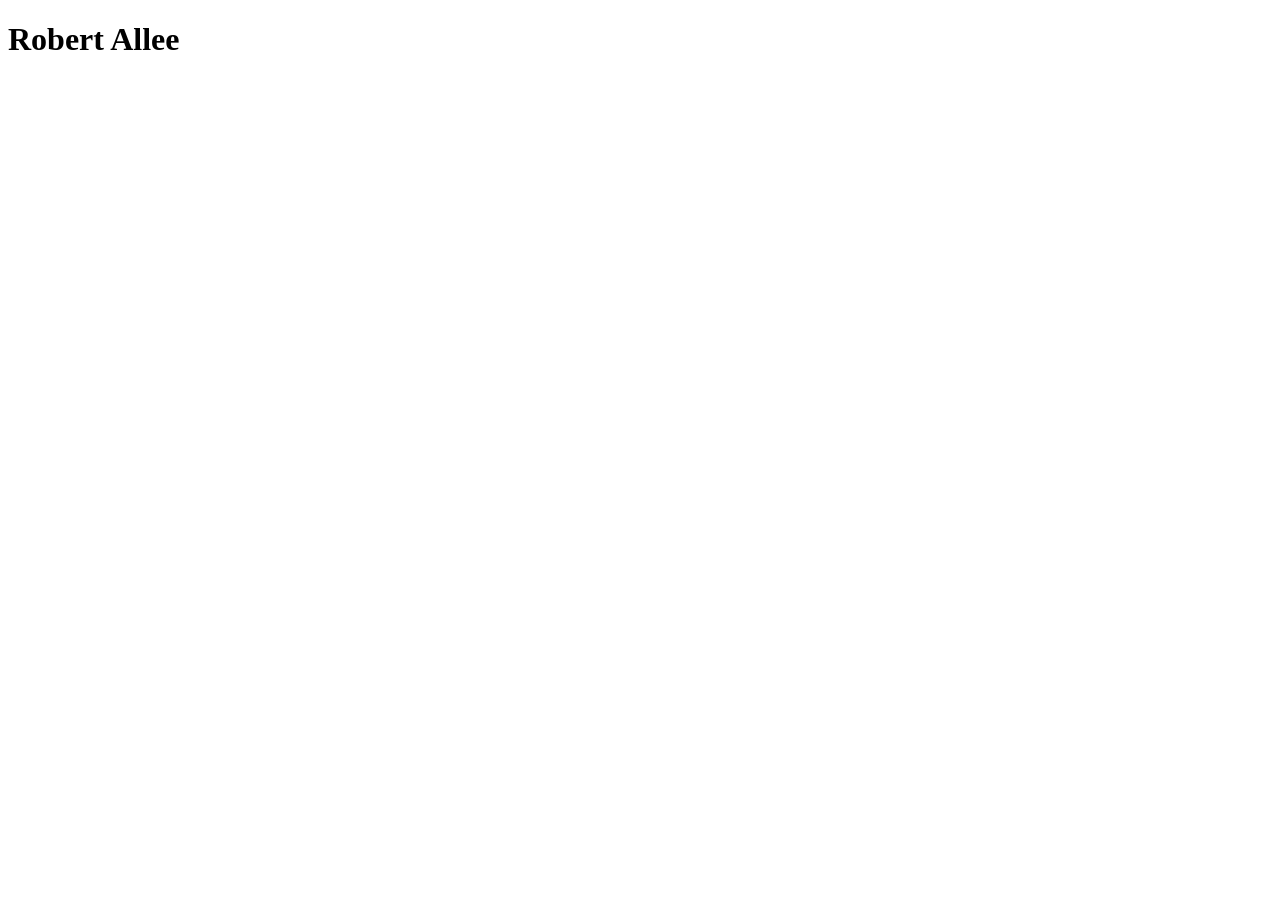
==== index.html @ 0c8be862 "Create index.html" ====
<!DOCTYPE html>

<!--
Name: Robert Allee
Date: August 28, 2026
Purpose: This file is for my COSC1350 webpage assignment. 
-->


<html>
<head>
  <title> My Webpage</title>
</head>

<body>
  <h1>Robert Allee</h1>
</body>

</html>
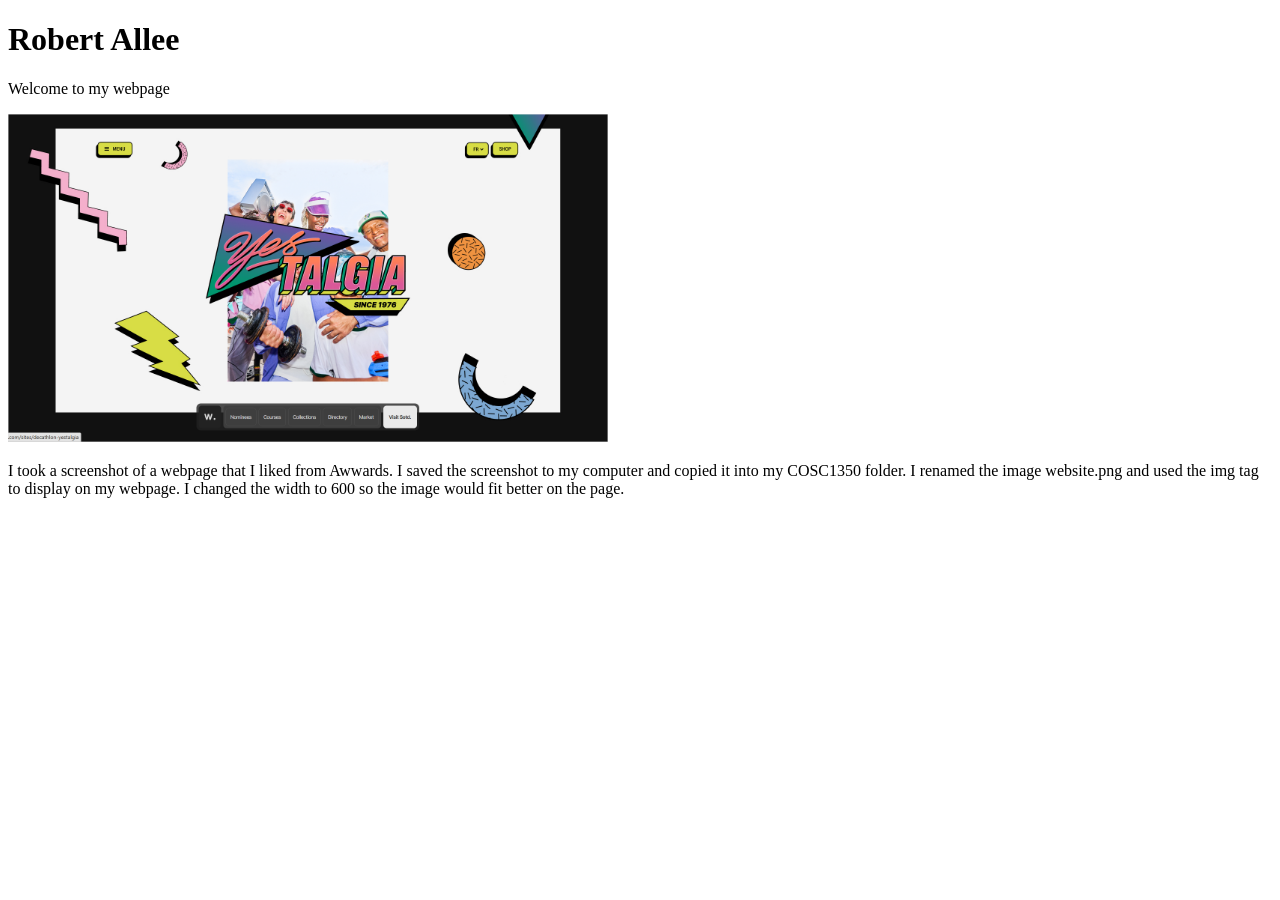
==== commit 17174f32: "Complete Module 2 HTML assignment" ====
--- a/index.html
+++ b/index.html
@@ -14,6 +14,10 @@
 
 <body>
   <h1>Robert Allee</h1>
+<p>Welcome to my webpage</p>
+<img src="website.png" alt="Screenshot of a website" width="600">
+<p>I took a screenshot of a webpage that I liked from Awwards. I saved the screenshot to my computer and copied it into my COSC1350 folder. I renamed the image website.png and used the img tag to display on my webpage.
+   I changed the width to 600 so the image would fit better on the page.</p>
 </body>
 
 </html>
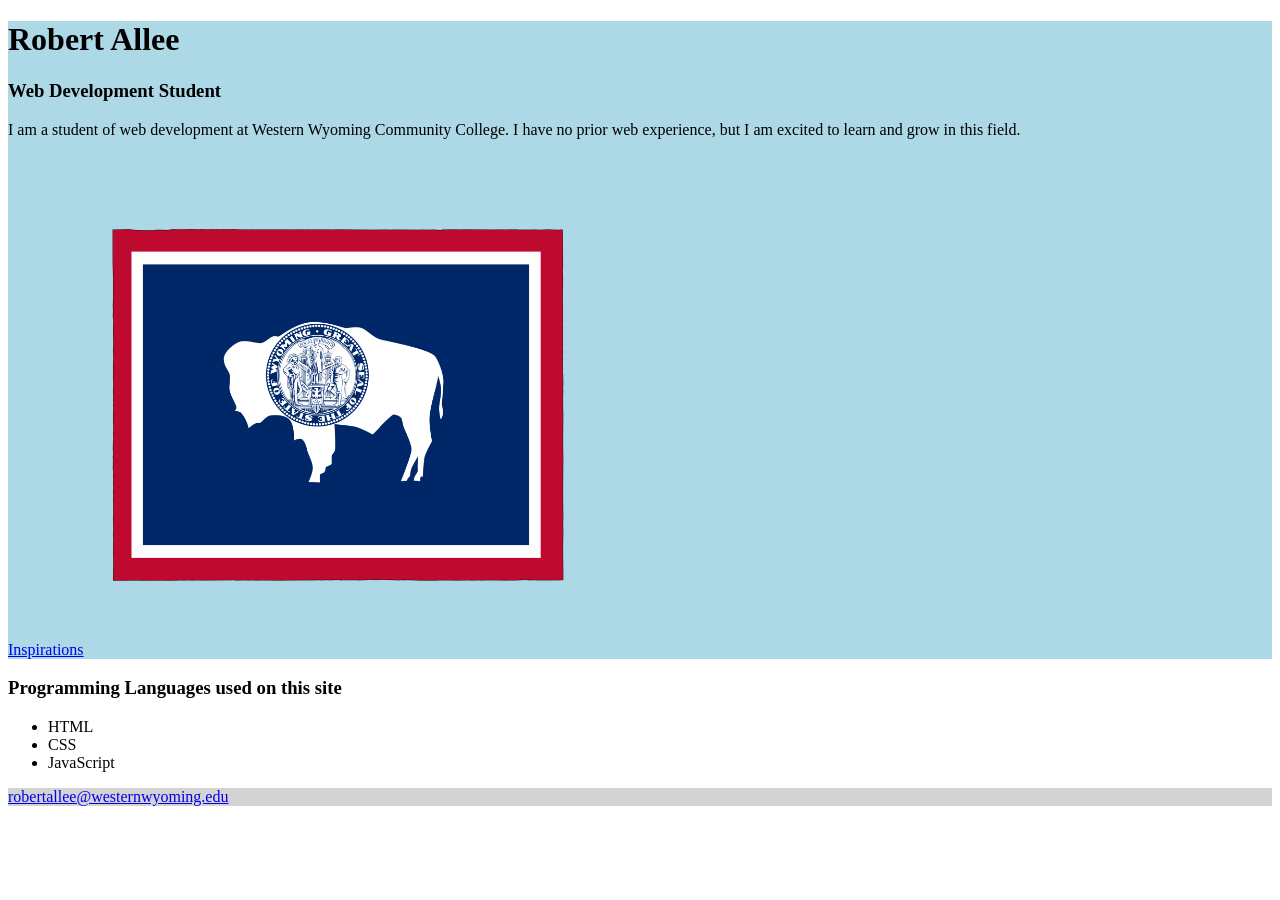
==== commit dc713e22: "Complete portfolio webpage assignment" ====
--- a/index.html
+++ b/index.html
@@ -9,15 +9,29 @@
 
 <html>
 <head>
-  <title> My Webpage</title>
+  <title>Robert Allees's Portfolio</title>
 </head>
 
 <body>
+  <header style="background-color: lightblue;">
   <h1>Robert Allee</h1>
-<p>Welcome to my webpage</p>
-<img src="website.png" alt="Screenshot of a website" width="600">
-<p>I took a screenshot of a webpage that I liked from Awwards. I saved the screenshot to my computer and copied it into my COSC1350 folder. I renamed the image website.png and used the img tag to display on my webpage.
-   I changed the width to 600 so the image would fit better on the page.</p>
+  <h3>Web Development Student</h3>
+<p>I am a student of web development at Western Wyoming Community College. 
+  I have no prior web experience, but I am excited to learn and grow in this field.</p>
+  <a href="inspiration.html">Inspirations</a>
+  <img src="wyoming_flag.webp" alt="Wyoming State Flag" width="500">
+  </header>
+<div>
+  <h3>Programming Languages used on this site</h3>
+  <ul>
+    <li>HTML</li>
+    <li>CSS</li>
+    <li>JavaScript</li>
+  </ul>
+</div>
+<footer style="background-color: lightgray;">
+    <a href="mailto:robertallee@westernwyoming.edu">robertallee@westernwyoming.edu</a>
+</footer>
 </body>
 
 </html>
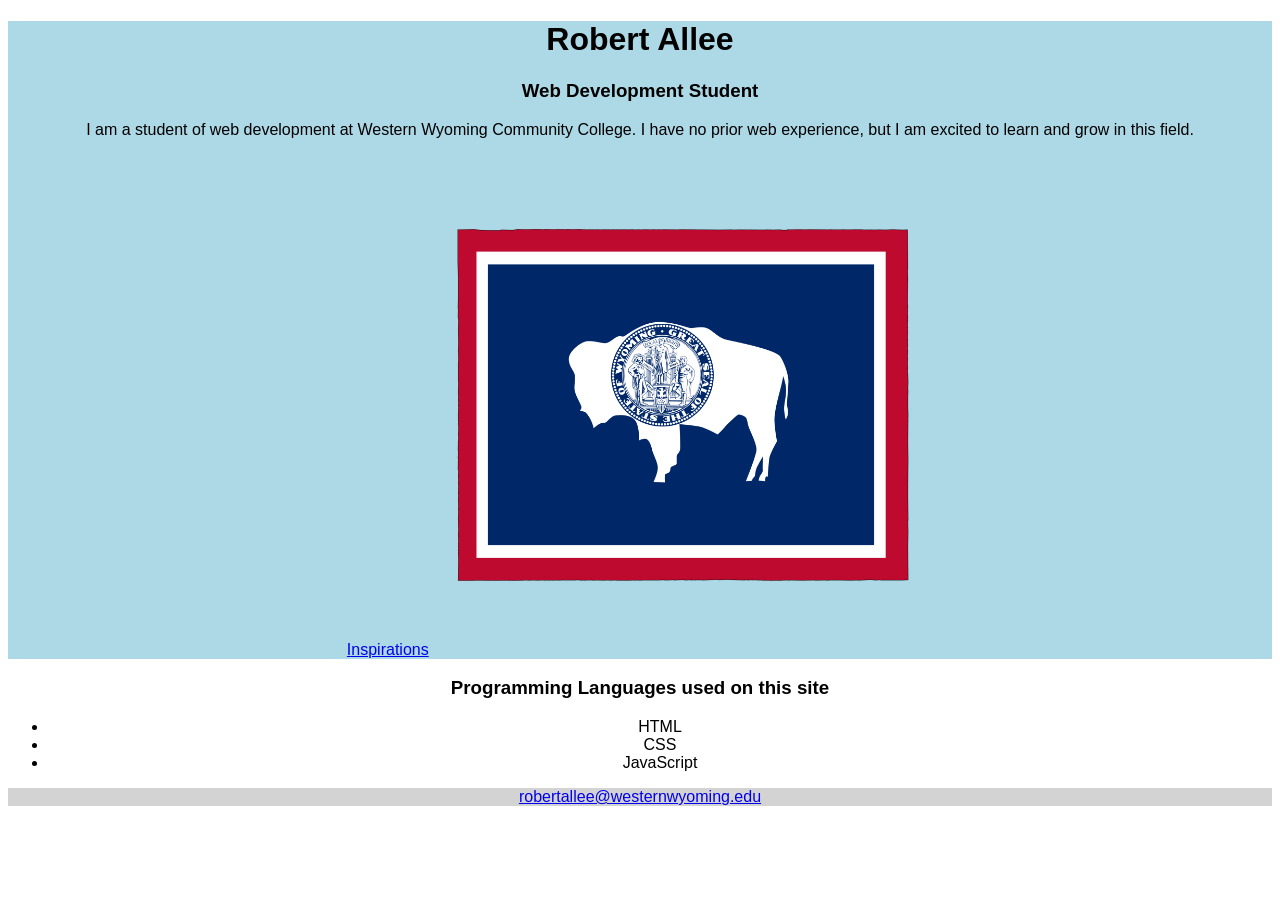
==== commit 6472ca08: "Finish portfolio assignment" ====
--- a/index.html
+++ b/index.html
@@ -10,6 +10,7 @@
 <html>
 <head>
   <title>Robert Allees's Portfolio</title>
+  <style>body { font-family: Arial, sans-serif; text-align: center; }</style>
 </head>
 
 <body>
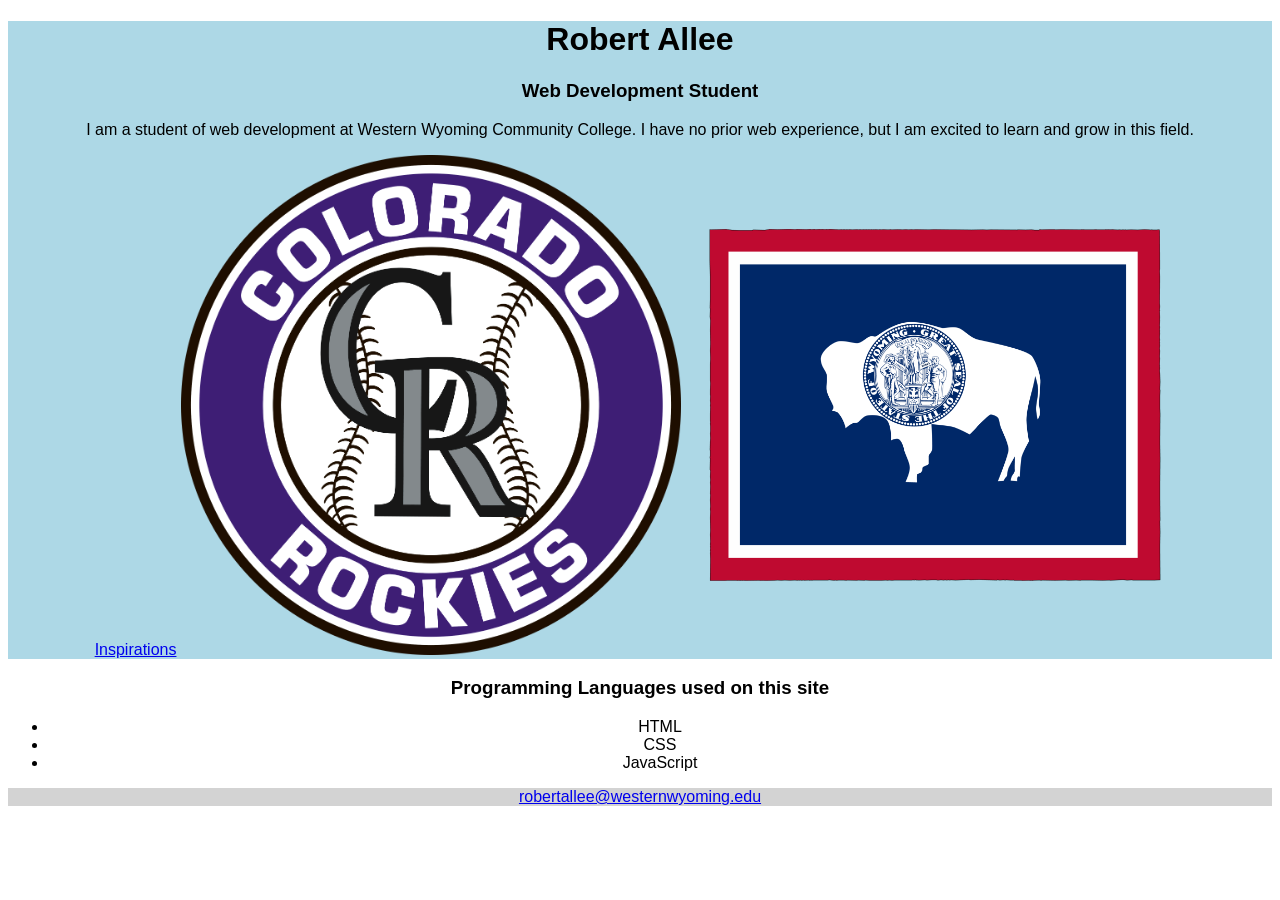
==== commit 8110a8ae: "Complete Module 2 HTML assignment" ====
--- a/index.html
+++ b/index.html
@@ -20,8 +20,11 @@
 <p>I am a student of web development at Western Wyoming Community College. 
   I have no prior web experience, but I am excited to learn and grow in this field.</p>
   <a href="inspiration.html">Inspirations</a>
-  <img src="wyoming_flag.webp" alt="Wyoming State Flag" width="500">
-  </header>
+
+<img src="profile.png" alt="Profile Picture" width="500">
+
+<img src="wyoming_flag.webp" alt="Wyoming State Flag" width="500">
+</header>
 <div>
   <h3>Programming Languages used on this site</h3>
   <ul>
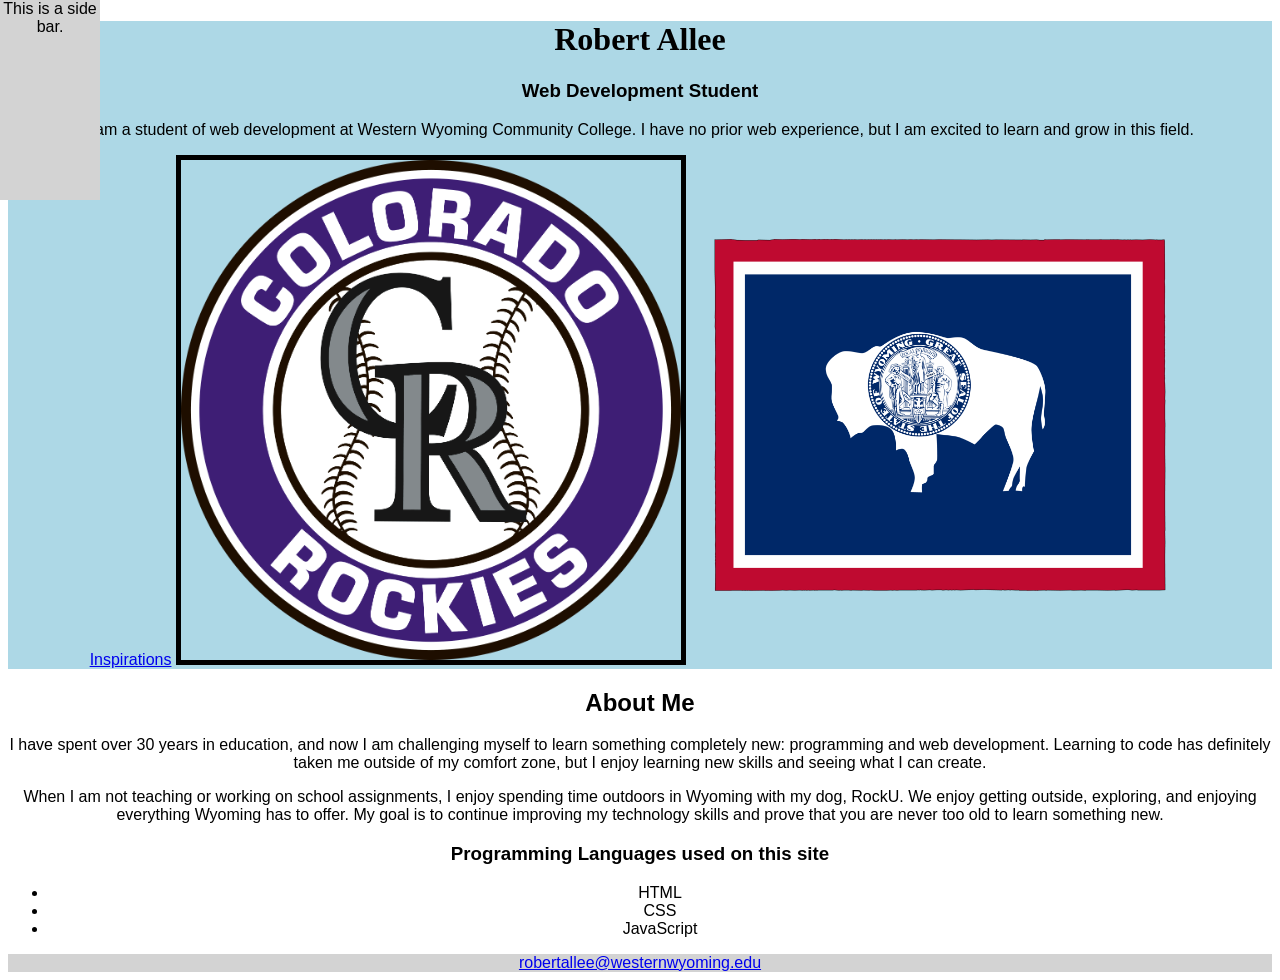
==== commit 4ff28036: "Ready for Grading" ====
--- a/index.html
+++ b/index.html
@@ -10,12 +10,15 @@
 <html>
 <head>
   <title>Robert Allees's Portfolio</title>
-  <style>body { font-family: Arial, sans-serif; text-align: center; }</style>
+  <link rel = "stylesheet" href = "styles.css">
 </head>
 
 <body>
-  <header style="background-color: lightblue;">
-  <h1>Robert Allee</h1>
+<div class="sidebar">
+      This is a side bar.
+</div>
+  <header>
+  <h1 id="my-name">Robert Allee</h1>
   <h3>Web Development Student</h3>
 <p>I am a student of web development at Western Wyoming Community College. 
   I have no prior web experience, but I am excited to learn and grow in this field.</p>
@@ -25,6 +28,22 @@
 
 <img src="wyoming_flag.webp" alt="Wyoming State Flag" width="500">
 </header>
+<div> 
+  <h2>About Me</h2>
+  <P>
+    I have spent over 30 years in education, and now I am challenging
+    myself to learn something completely new: programming and web development.
+    Learning to code has definitely taken me outside of my comfort zone,
+    but I enjoy learning new skills and seeing what I can create.
+  </P>
+  <p>
+    When I am not teaching or working on school assignments, I enjoy
+    spending time outdoors in Wyoming with my dog, RockU. We enjoy getting
+    outside, exploring, and enjoying everything Wyoming has to offer.
+    My goal is to continue improving my technology skills and prove that
+    you are never too old to learn something new.
+  </p>
+</div>
 <div>
   <h3>Programming Languages used on this site</h3>
   <ul>
@@ -33,7 +52,7 @@
     <li>JavaScript</li>
   </ul>
 </div>
-<footer style="background-color: lightgray;">
+<footer>
     <a href="mailto:robertallee@westernwyoming.edu">robertallee@westernwyoming.edu</a>
 </footer>
 </body>
--- a/styles.css
+++ b/styles.css
@@ -0,0 +1,32 @@
+/* Style for the webpage */
+body {
+    font-family:Arial, Helvetica, sans-serif;
+    text-align: center;
+}
+/* Style for header */
+header {
+    background-color: lightblue;
+}
+/* Style for footer */
+footer {
+    background-color: lightgray;
+}
+
+/* Speacial font for my name */
+#my-name {
+    font-family: Georgia, serif;
+}
+/* Border around my profile picture */
+img[src="profile.png"] {
+    border: 5px solid black;
+}
+
+/* Style for side bar */
+.sidebar{
+    position: fixed;
+    top: 0;
+    left: 0;
+    width: 100px;
+    height: 200px;
+    background-color: lightgrey ;
+}
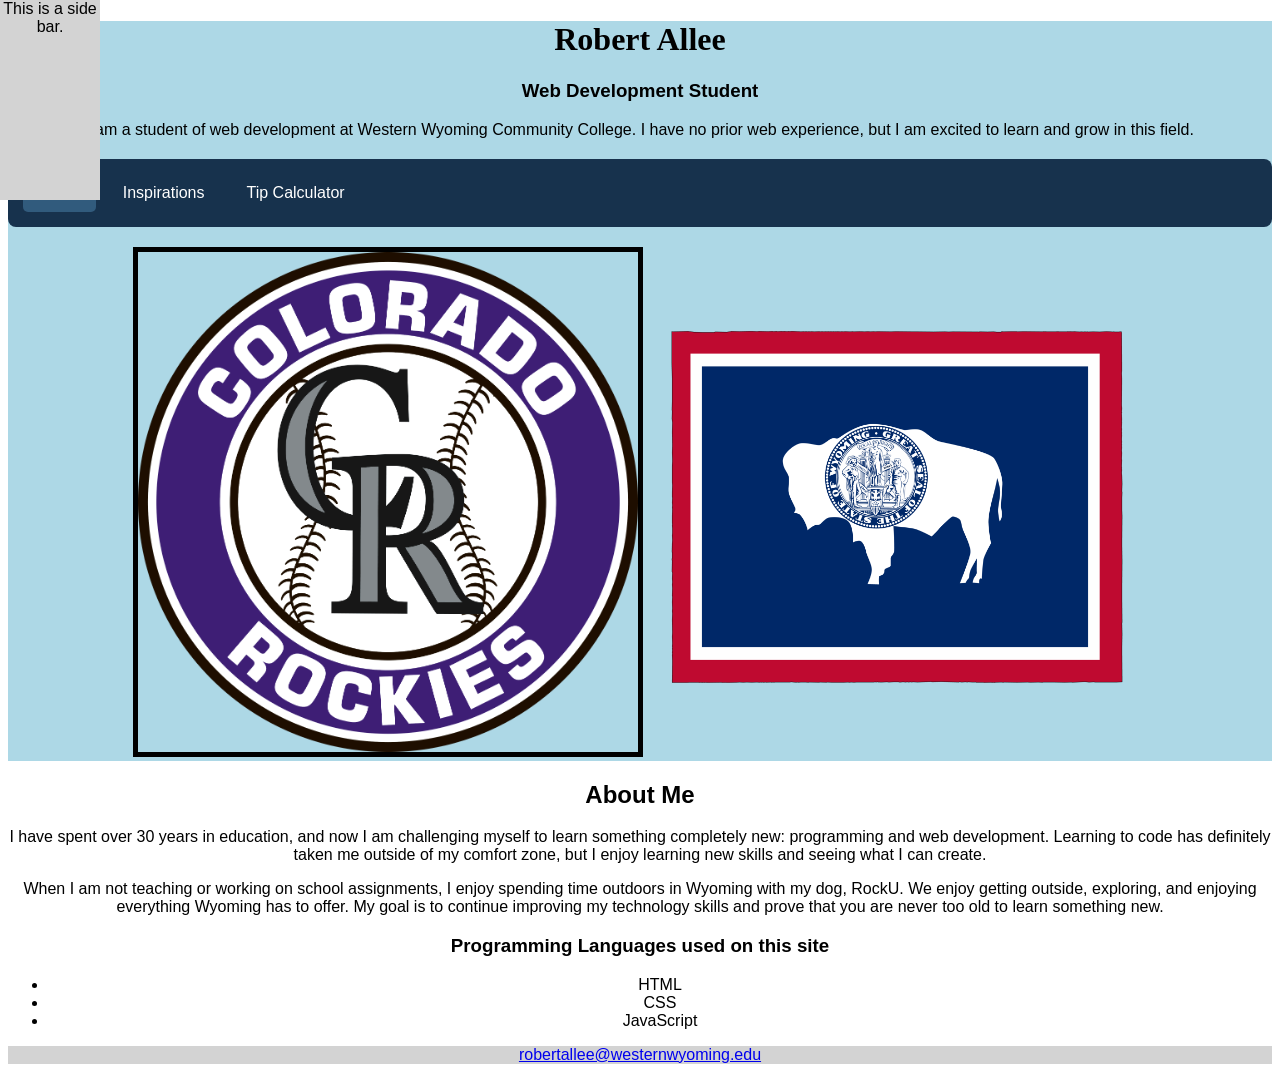
==== commit 778742df: "Add tip calculator form and navigation." ====
--- a/index.html
+++ b/index.html
@@ -22,7 +22,11 @@
   <h3>Web Development Student</h3>
 <p>I am a student of web development at Western Wyoming Community College. 
   I have no prior web experience, but I am excited to learn and grow in this field.</p>
+<nav aria-label="Main navigation">
+  <a href="index.html" aria-current="page">Home</a>
   <a href="inspiration.html">Inspirations</a>
+  <a href="calculator.html">Tip Calculator</a>
+</nav>
 
 <img src="profile.png" alt="Profile Picture" width="500">
 
--- a/styles.css
+++ b/styles.css
@@ -29,4 +29,91 @@
     width: 100px;
     height: 200px;
     background-color: lightgrey ;
+}
+/* Navigation bar */
+nav {
+  display: flex;
+  flex-wrap: wrap;
+  gap: 12px;
+  padding: 15px;
+  margin: 20px 0;
+  background-color: #17324d;
+  border-radius: 8px;
+}
+
+nav a {
+  color: white;
+  text-decoration: none;
+  padding: 10px 15px;
+  border-radius: 5px;
+}
+
+nav a:hover,
+nav a[aria-current="page"] {
+  background-color: #315b7d;
+}
+
+/* Tip calculator form */
+.calculator {
+  box-sizing: border-box;
+  max-width: 480px;
+  margin: 40px auto;
+  padding: 30px;
+  background-color: #ffffff;
+  color: #17324d;
+  border: 2px solid #315b7d;
+  border-radius: 15px;
+  box-shadow: 0 6px 18px rgba(0, 0, 0, 0.15);
+}
+
+.calculator h2 {
+  text-align: center;
+}
+
+#tip-form {
+  display: flex;
+  flex-direction: column;
+  gap: 12px;
+}
+
+#tip-form label {
+  font-weight: bold;
+  margin-top: 10px;
+}
+
+#tip-form input,
+#tip-form select,
+#tip-form button {
+  box-sizing: border-box;
+  width: 100%;
+  padding: 12px;
+  font: inherit;
+  border-radius: 6px;
+}
+
+#tip-form input,
+#tip-form select {
+  border: 1px solid #737373;
+  background-color: white;
+  color: #17324d;
+}
+
+#tip-form button {
+  margin-top: 15px;
+  background-color: #17324d;
+  color: white;
+  border: none;
+  cursor: pointer;
+}
+
+#tip-form button:hover {
+  background-color: #315b7d;
+}
+
+#tip-form input:focus-visible,
+#tip-form select:focus-visible,
+#tip-form button:focus-visible,
+nav a:focus-visible {
+  outline: 3px solid #d99b24;
+  outline-offset: 3px;
 }
